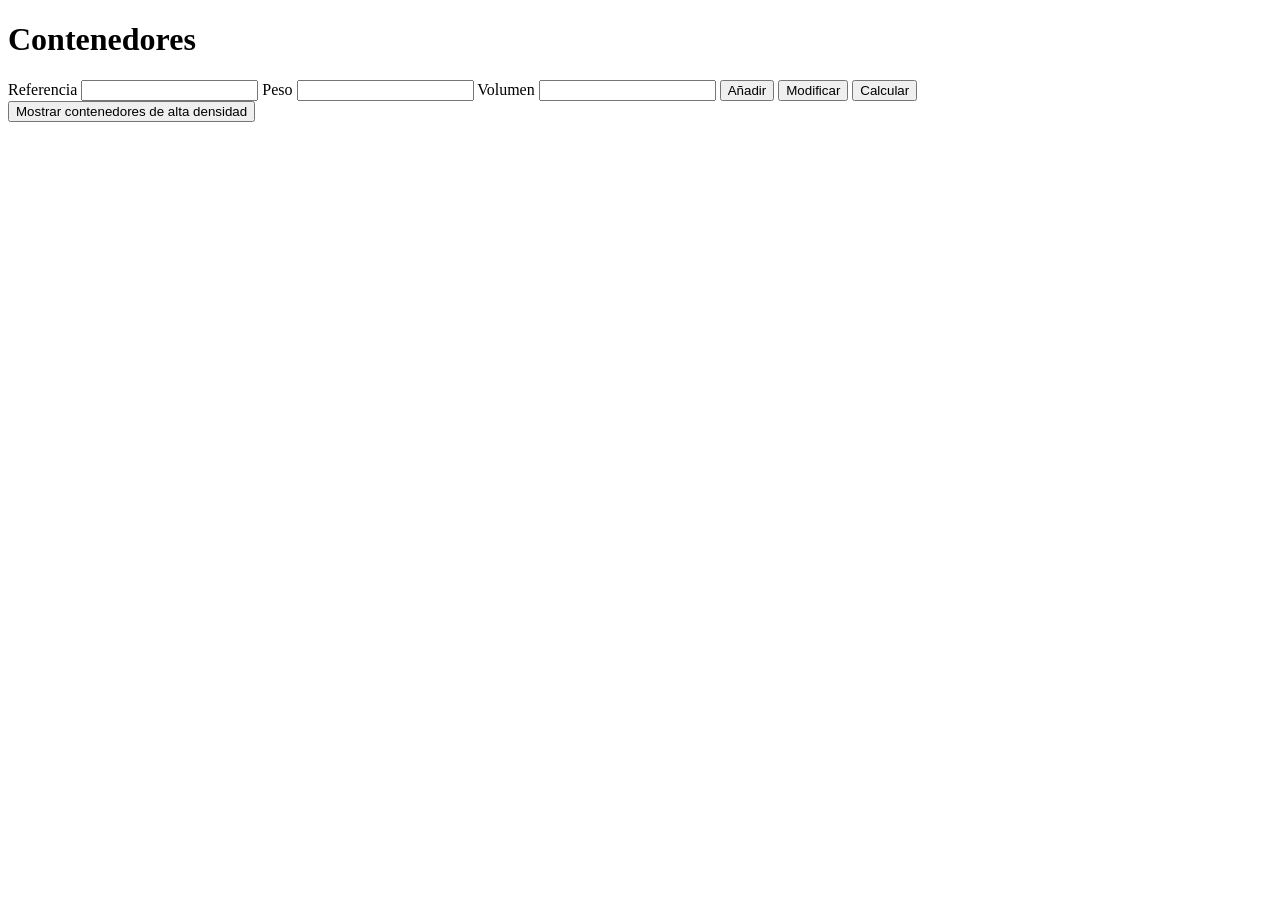
==== ejemplo examen juandiego hecho por el/index.html @ d943f777 "Examen juandiego" ====
<!DOCTYPE html>
<html lang="en">
<head>
    <meta charset="UTF-8">
    <meta name="viewport" content="width=device-width, initial-scale=1.0">
    <title>Examen Iván Vega García</title>
</head>
<body>
    <h1>Contenedores</h1>

    <div>
        <label for="txt_referencia">Referencia</label>
        <input type="text" id="txt_referencia">

        <label for="number_peso">Peso</label>
        <input type="number" min="10" id="number_peso">

        <label for="number_volumen">Volumen</label>
        <input type="number" min="10" id="number_volumen">

        <button id="btn_add">Añadir</button>
        <button id="btn_modify">Modificar</button>
        <button id="btn_calculate">Calcular</button>
    </div>
    <div>
        <button id="btn_mostrar_alta_densidad">
            Mostrar contenedores de alta densidad
        </button>
    </div>
    <div id="msg_div"></div>
    <script src="logicaExamen.js"></script>
</body>
</html>
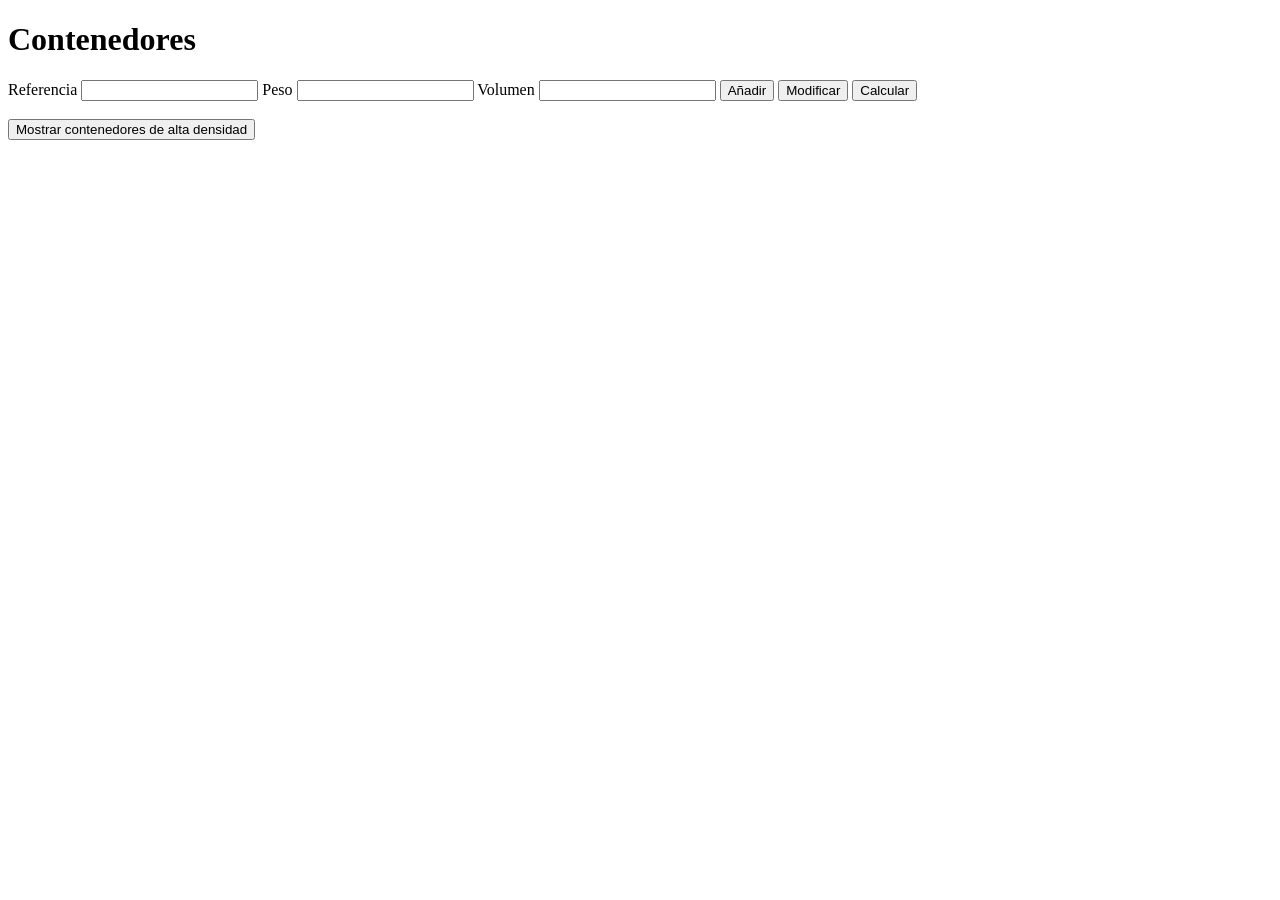
==== commit 8bb76e3c: "Done" ====
--- a/ejemplo examen juandiego hecho por el/index.html
+++ b/ejemplo examen juandiego hecho por el/index.html
@@ -22,11 +22,13 @@
         <button id="btn_modify">Modificar</button>
         <button id="btn_calculate">Calcular</button>
     </div>
+    <br>
     <div>
         <button id="btn_mostrar_alta_densidad">
             Mostrar contenedores de alta densidad
         </button>
     </div>
+    <br>
     <div id="msg_div"></div>
     <script src="logicaExamen.js"></script>
 </body>
